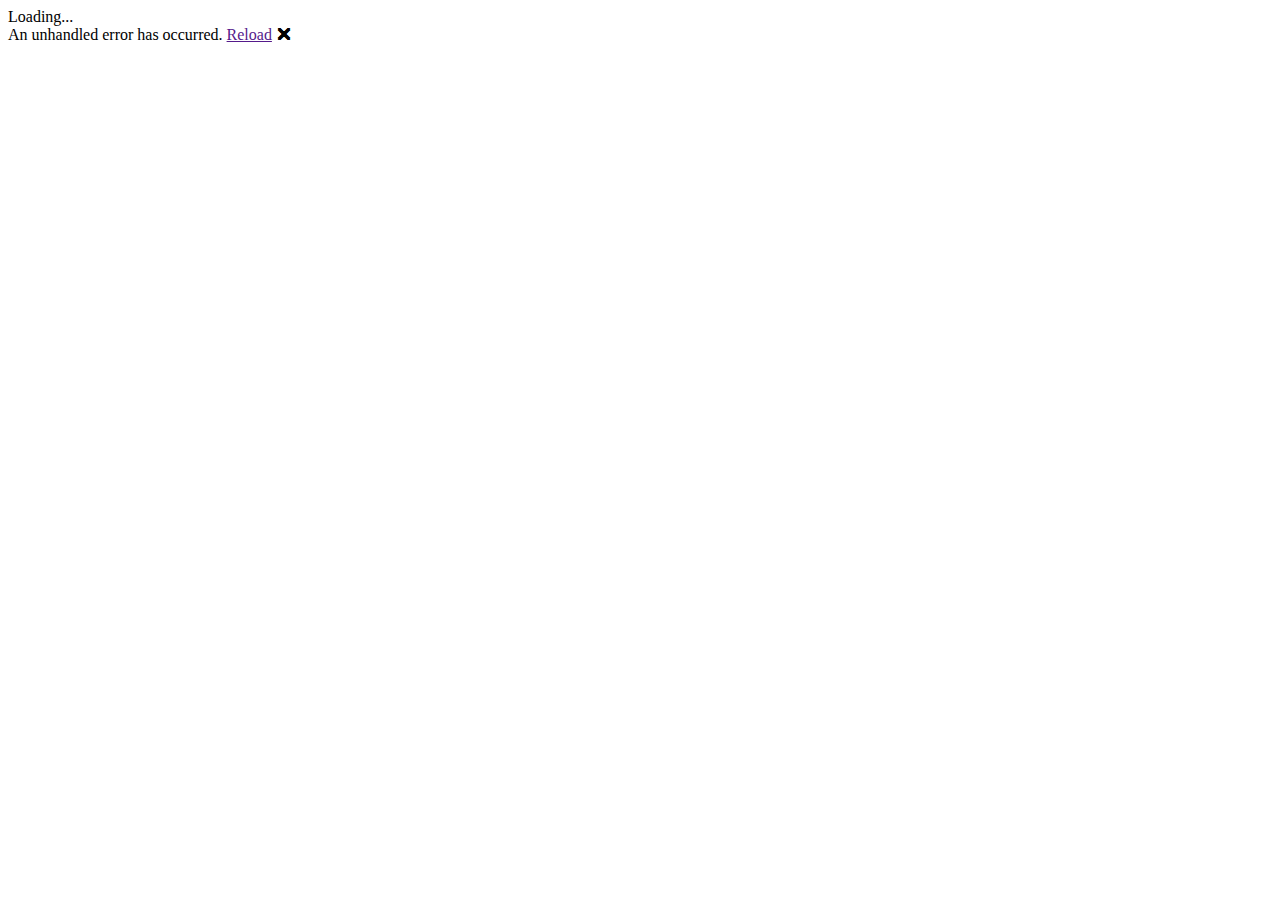
==== wwwroot/index.html @ c3a57dd4 "init" ====
<!DOCTYPE html>
<html lang="en">
<head>
    <meta charset="utf-8" />
    <meta name="viewport" content="width=device-width, initial-scale=1.0, maximum-scale=1.0, user-scalable=no, viewport-fit=cover" />
    <title>MauiApp3</title>
    <base href="/" />
    <link rel="stylesheet" href="css/bootstrap/bootstrap.min.css" />
    <link href="css/app.css" rel="stylesheet" />
    <link href="MauiApp3.styles.css" rel="stylesheet" />
</head>

<body>

    <div class="status-bar-safe-area"></div>

    <div id="app">Loading...</div>

    <div id="blazor-error-ui">
        An unhandled error has occurred.
        <a href="" class="reload">Reload</a>
        <a class="dismiss">🗙</a>
    </div>

    <script src="_framework/blazor.webview.js" autostart="false"></script>

</body>

</html>
---- wwwroot/css/app.css ----
﻿@import url('open-iconic/font/css/open-iconic-bootstrap.min.css');

html, body {
    font-family: 'Helvetica Neue', Helvetica, Arial, sans-serif;
}

h1:focus {
    outline: none;
}

a, .btn-link {
    color: #0071c1;
}

.btn-primary {
    color: #fff;
    background-color: #1b6ec2;
    border-color: #1861ac;
}

.content {
    padding-top: 1.1rem;
}

.valid.modified:not([type=checkbox]) {
    outline: 1px solid #26b050;
}

.invalid {
    outline: 1px solid red;
}

.validation-message {
    color: red;
}

#blazor-error-ui {
    background: lightyellow;
    bottom: 0;
    box-shadow: 0 -1px 2px rgba(0, 0, 0, 0.2);
    display: none;
    left: 0;
    padding: 0.6rem 1.25rem 0.7rem 1.25rem;
    position: fixed;
    width: 100%;
    z-index: 1000;
}

#blazor-error-ui .dismiss {
    cursor: pointer;
    position: absolute;
    right: 0.75rem;
    top: 0.5rem;
}

.blazor-error-boundary {
    background: url([data-uri]) no-repeat 1rem/1.8rem, #b32121;
    padding: 1rem 1rem 1rem 3.7rem;
    color: white;
}

.blazor-error-boundary::after {
    content: "An error has occurred."
}

.status-bar-safe-area {
    display: none;
}

@supports (-webkit-touch-callout: none) {
    .status-bar-safe-area {
        display: flex;
        position: sticky;
        top: 0;
        height: env(safe-area-inset-top);
        background-color: #f7f7f7;
        width: 100%;
        z-index: 1;
    }

    .flex-column, .navbar-brand {
        padding-left: env(safe-area-inset-left);
    }
}
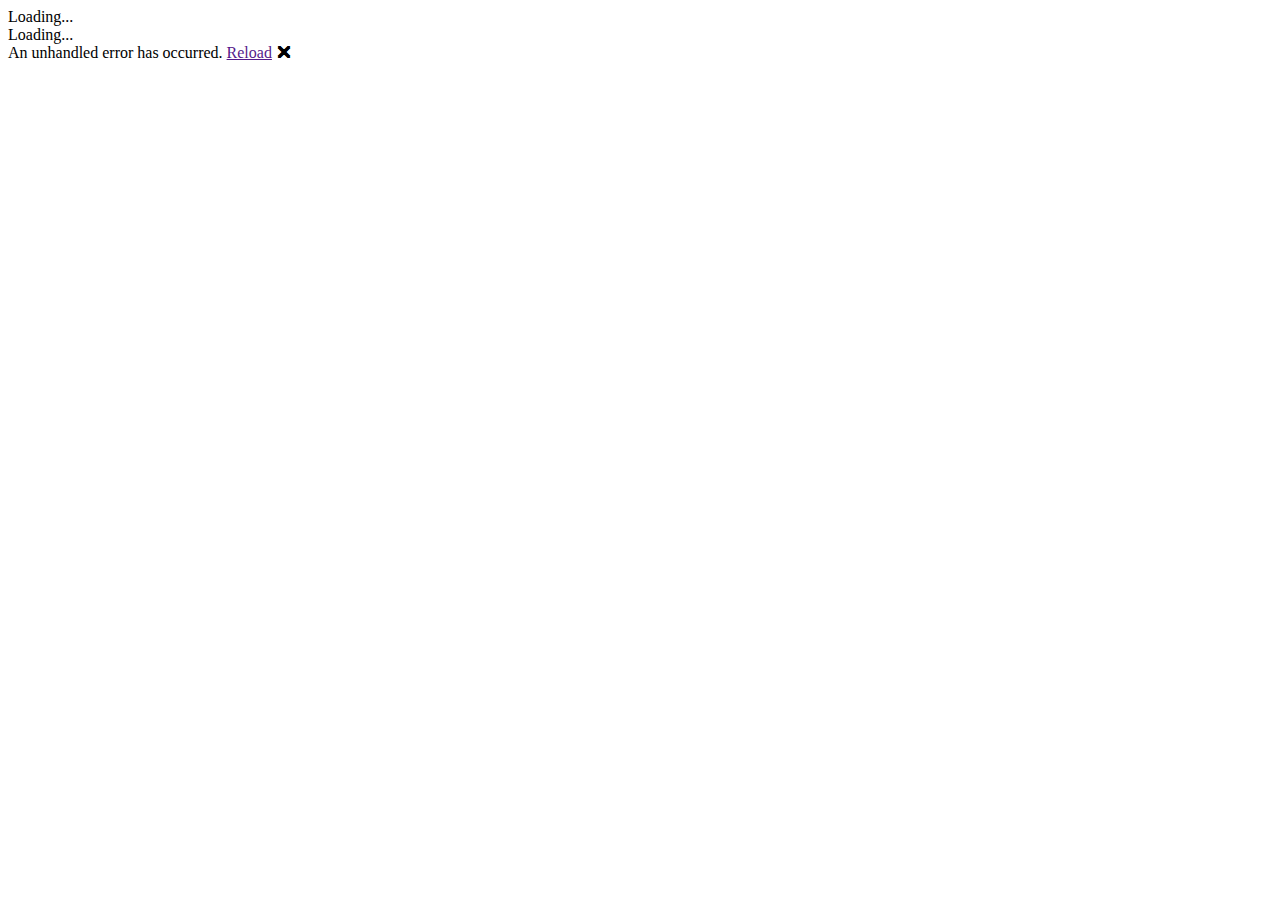
==== commit 8f86d10e: "blazor跳转阻止，页面优化" ====
--- a/wwwroot/index.html
+++ b/wwwroot/index.html
@@ -12,8 +12,13 @@
 
 <body>
 
-    <div class="status-bar-safe-area"></div>
-
+    <div class="bg-opacity-75 bg-black w-100 h-100 position-absolute loading" style="overflow:auto">
+        <div class="d-flex justify-content-center mt-5">
+            <div class="spinner-border  text-success mt-5" role="status">
+                <span class="sr-only">Loading...</span>
+            </div>
+        </div>
+    </div>
     <div id="app">Loading...</div>
 
     <div id="blazor-error-ui">
@@ -23,7 +28,16 @@
     </div>
 
     <script src="_framework/blazor.webview.js" autostart="false"></script>
-
+    <script>
+        function loading(open) {
+            var d = document.querySelector(".loading");
+            if (open) {
+                d.style.display = "block";
+            } else {
+                d.style.display = "none";
+            }
+        }
+    </script>
 </body>
 
 </html>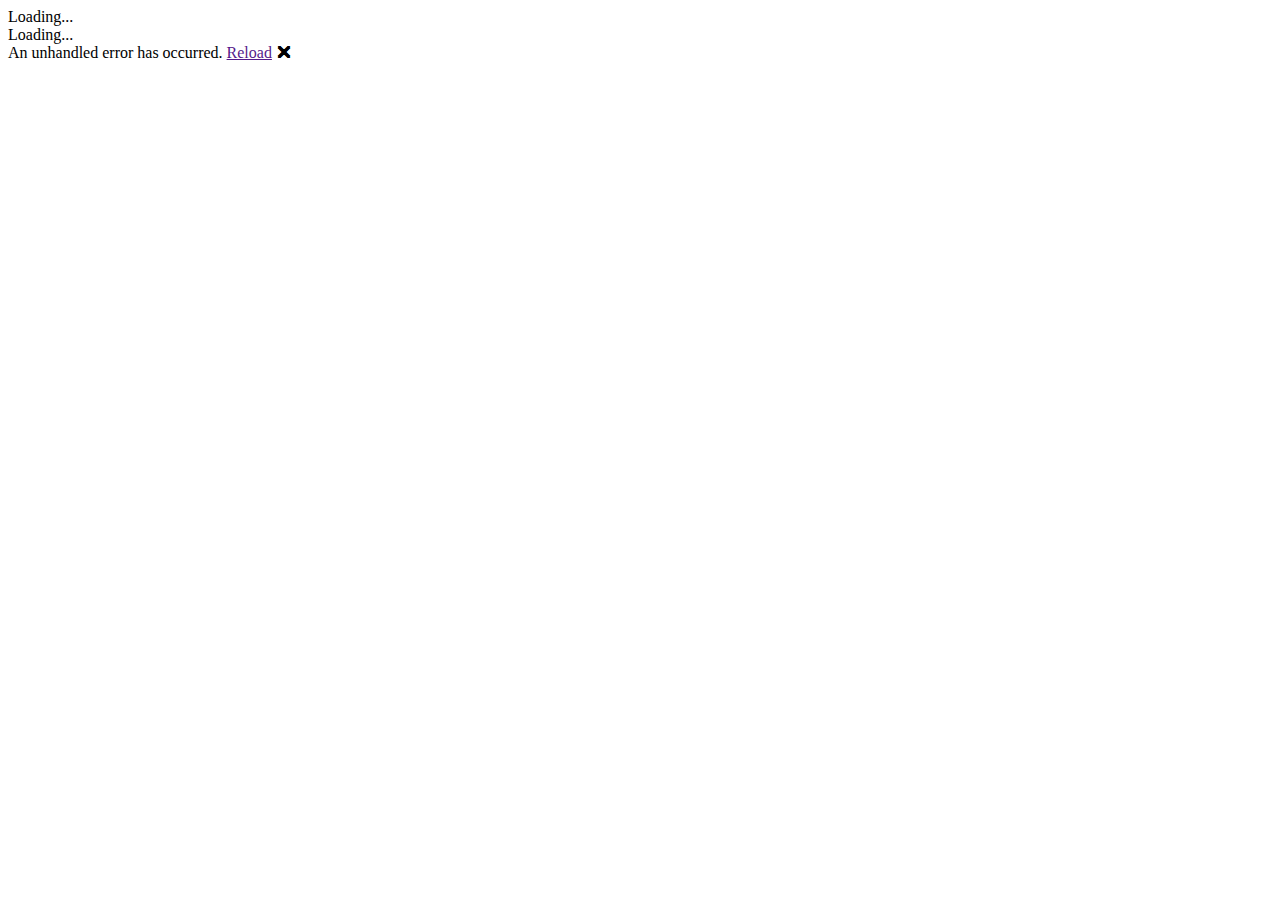
==== commit 6e89931b: "js执行" ====
--- a/wwwroot/index.html
+++ b/wwwroot/index.html
@@ -9,10 +9,8 @@
     <link href="css/app.css" rel="stylesheet" />
     <link href="MauiApp3.styles.css" rel="stylesheet" />
 </head>
-
-<body>
-
-    <div class="bg-opacity-75 bg-black w-100 h-100 position-absolute loading" style="overflow:auto">
+<body style="position:relative">
+    <div class="bg-opacity-50 w-100 h-100 container-fluid position-absolute loading">
         <div class="d-flex justify-content-center mt-5">
             <div class="spinner-border  text-success mt-5" role="status">
                 <span class="sr-only">Loading...</span>
@@ -20,13 +18,11 @@
         </div>
     </div>
     <div id="app">Loading...</div>
-
     <div id="blazor-error-ui">
         An unhandled error has occurred.
         <a href="" class="reload">Reload</a>
         <a class="dismiss">🗙</a>
     </div>
-
     <script src="_framework/blazor.webview.js" autostart="false"></script>
     <script>
         function loading(open) {
@@ -39,5 +35,4 @@
         }
     </script>
 </body>
-
 </html>